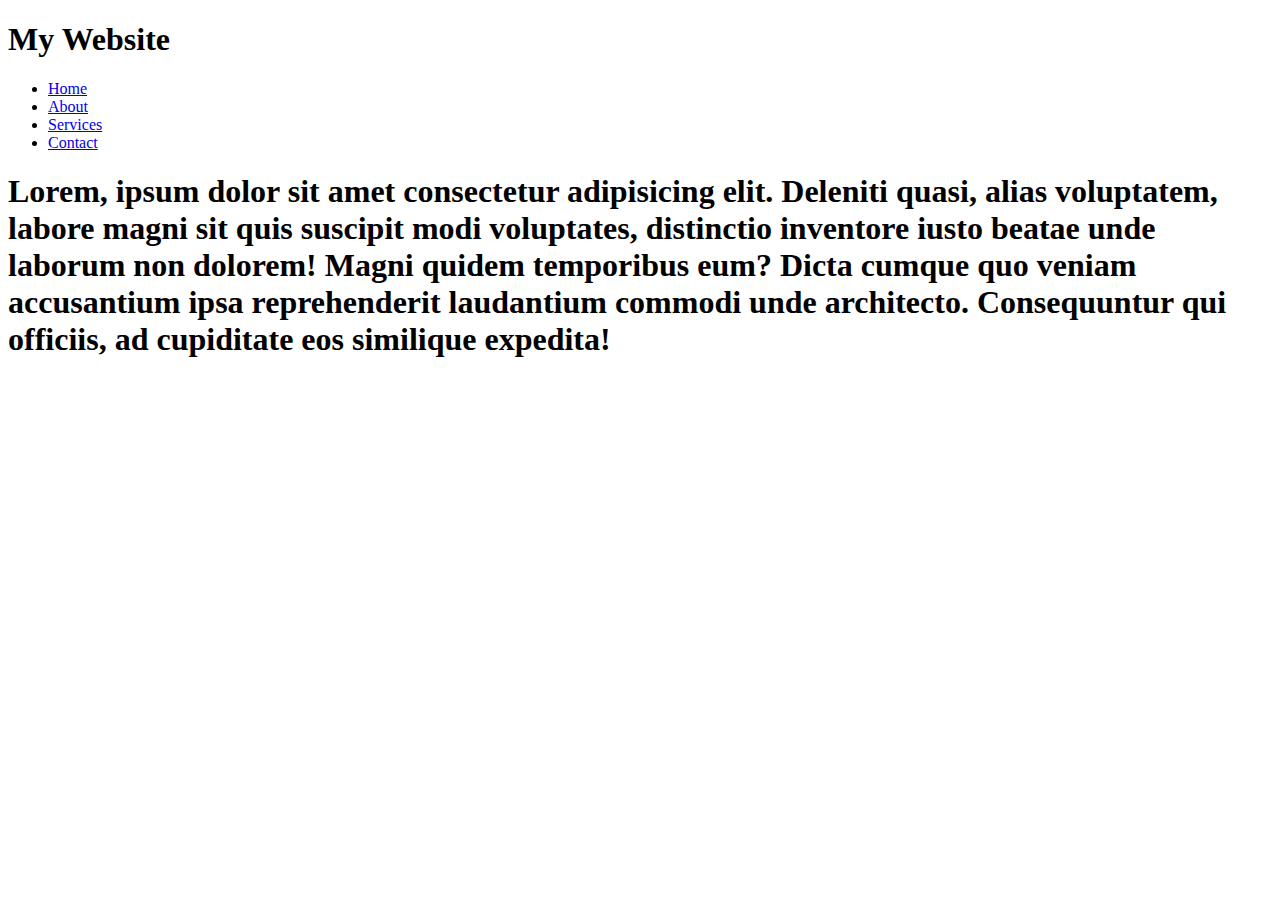
==== mywebsite/index.html @ e3251031 "my website" ====
<!DOCTYPE html>
<html lang="en">
<head>
    <meta charset="UTF-8">
    <meta http-equiv="X-UA-Compatible" content="IE=edge">
    <meta name="viewport" content="width=device-width, initial-scale=1.0">
    <title>My Website</title>
    <link rel="stylesheet" type="text/css" href="css/style.css">
</head>
<body>
    <header id="main-header">
        <div class="container">
            <h1>My Website</h1>
        </div>
    </header>

    <nav id="navbar">
        <div class="container">
            <ul>
                <li><a href="#">Home</a></li>
                <li><a href="#">About</a></li>
                <li><a href="#">Services</a></li>
                <li><a href="#">Contact</a></li>
            </ul>
        </div>
    </header>
    <section id="showcase">
    <div class="container"></div>
        <h1>Lorem, ipsum dolor sit amet consectetur adipisicing elit. Deleniti quasi, alias voluptatem, labore magni sit quis suscipit modi voluptates, distinctio inventore iusto beatae unde laborum non dolorem! Magni quidem temporibus eum? Dicta cumque quo veniam accusantium ipsa reprehenderit laudantium commodi unde architecto. Consequuntur qui officiis, ad cupiditate eos similique expedita!</h1>
    </section>
</body>
</html>
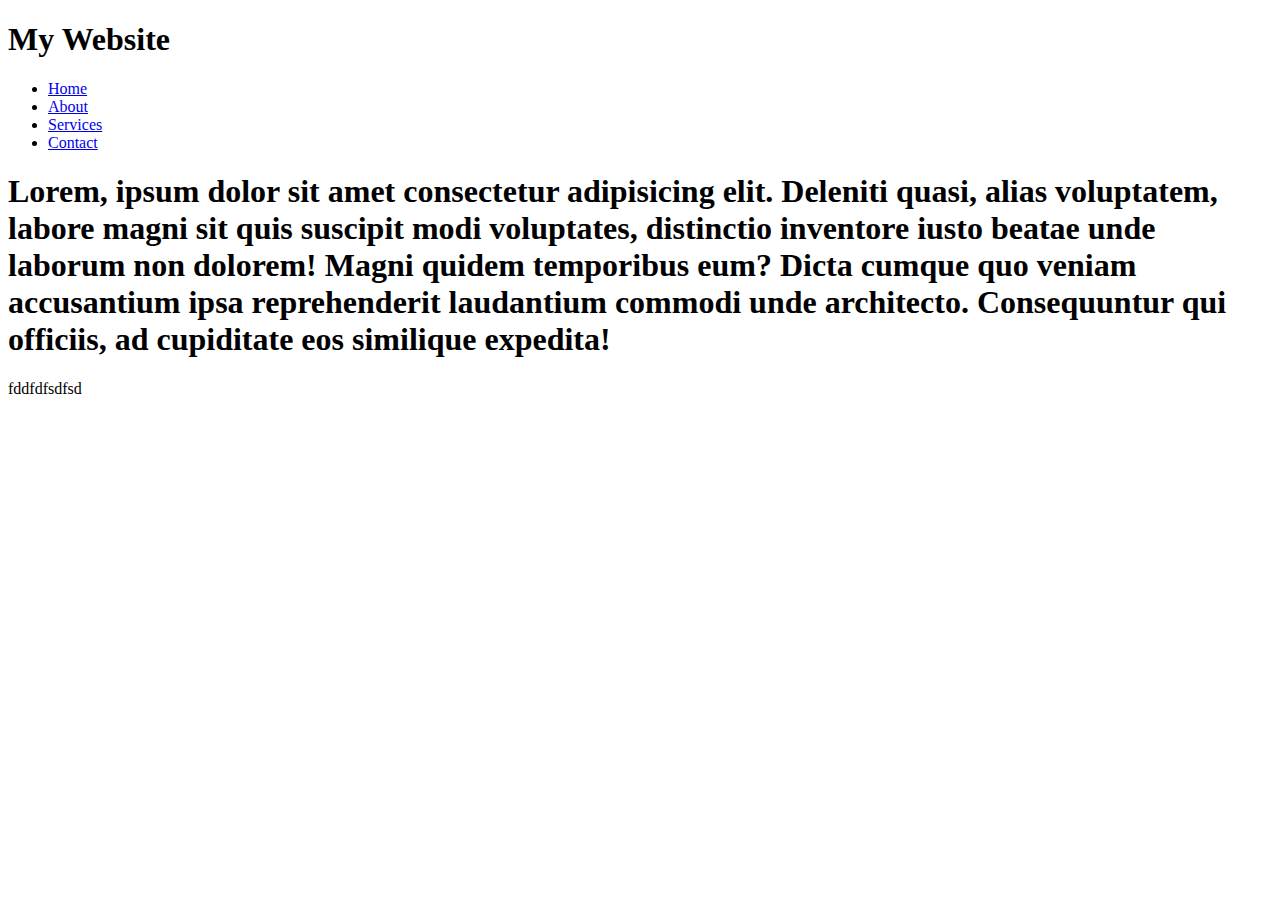
==== commit 978e8224: "dsds" ====
--- a/mywebsite/index.html
+++ b/mywebsite/index.html
@@ -29,4 +29,5 @@
         <h1>Lorem, ipsum dolor sit amet consectetur adipisicing elit. Deleniti quasi, alias voluptatem, labore magni sit quis suscipit modi voluptates, distinctio inventore iusto beatae unde laborum non dolorem! Magni quidem temporibus eum? Dicta cumque quo veniam accusantium ipsa reprehenderit laudantium commodi unde architecto. Consequuntur qui officiis, ad cupiditate eos similique expedita!</h1>
     </section>
 </body>
-</html>+</html>
+fddfdfsdfsd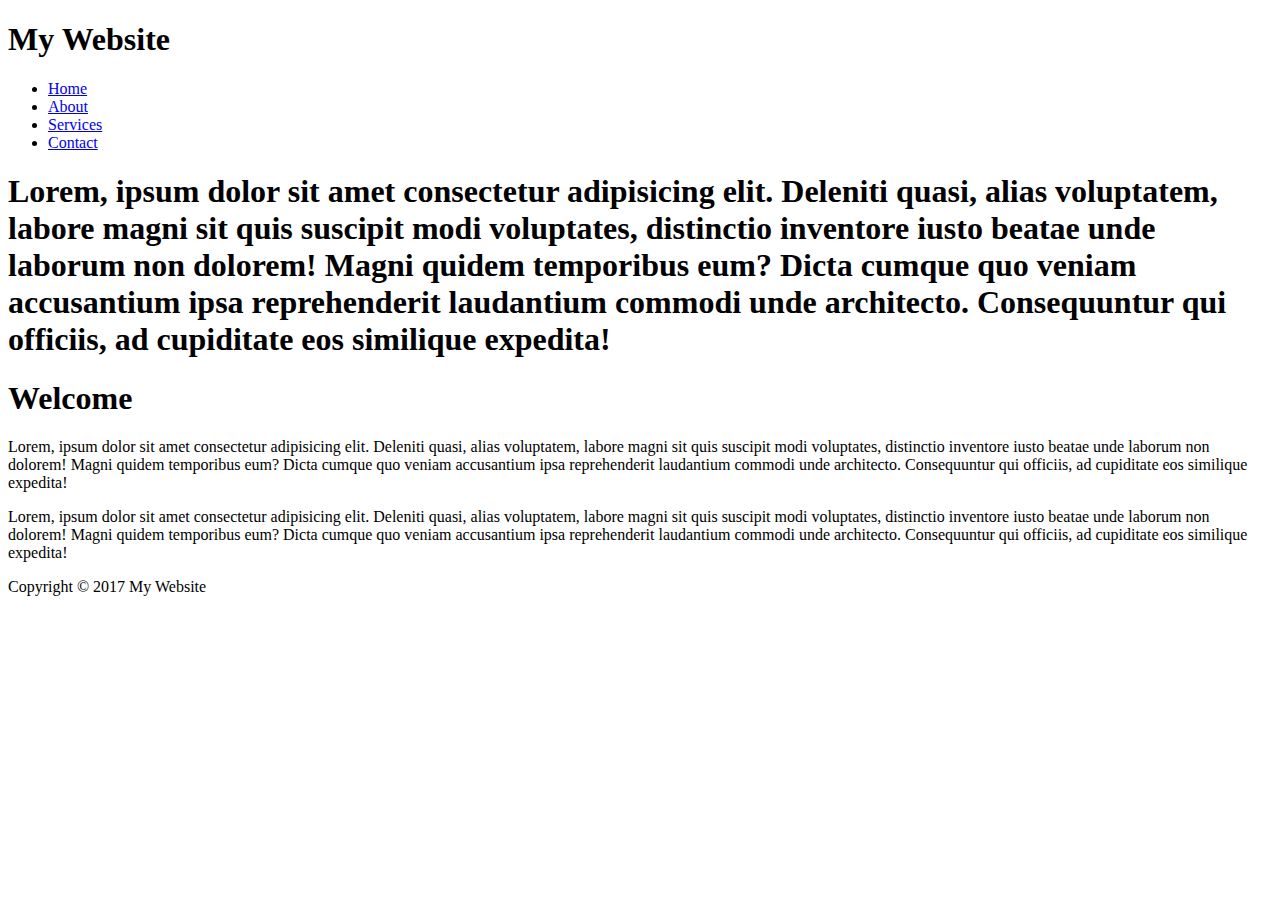
==== commit a9f6e066: "push" ====
--- a/mywebsite/index.html
+++ b/mywebsite/index.html
@@ -24,10 +24,24 @@
             </ul>
         </div>
     </header>
-    <section id="showcase">
-    <div class="container"></div>
-        <h1>Lorem, ipsum dolor sit amet consectetur adipisicing elit. Deleniti quasi, alias voluptatem, labore magni sit quis suscipit modi voluptates, distinctio inventore iusto beatae unde laborum non dolorem! Magni quidem temporibus eum? Dicta cumque quo veniam accusantium ipsa reprehenderit laudantium commodi unde architecto. Consequuntur qui officiis, ad cupiditate eos similique expedita!</h1>
-    </section>
+    <div class="container"> 
+        <section id="showcase">
+            <div class="container">
+                <h1>Lorem, ipsum dolor sit amet consectetur adipisicing elit. Deleniti quasi, alias voluptatem, labore magni sit quis suscipit modi voluptates, distinctio inventore iusto beatae unde laborum non dolorem! Magni quidem temporibus eum? Dicta cumque quo veniam accusantium ipsa reprehenderit laudantium commodi unde architecto. Consequuntur qui officiis, ad cupiditate eos similique expedita!</h1>
+            </div>
+        </section>
+
+        <section id="main">
+            <h1>Welcome</h1>
+            <p>Lorem, ipsum dolor sit amet consectetur adipisicing elit. Deleniti quasi, alias voluptatem, labore magni sit quis suscipit modi voluptates, distinctio inventore iusto beatae unde laborum non dolorem! Magni quidem temporibus eum? Dicta cumque quo veniam accusantium ipsa reprehenderit laudantium commodi unde architecto. Consequuntur qui officiis, ad cupiditate eos similique expedita!</p>
+        </section>
+        <aside id="sidebar">
+            <p>Lorem, ipsum dolor sit amet consectetur adipisicing elit. Deleniti quasi, alias voluptatem, labore magni sit quis suscipit modi voluptates, distinctio inventore iusto beatae unde laborum non dolorem! Magni quidem temporibus eum? Dicta cumque quo veniam accusantium ipsa reprehenderit laudantium commodi unde architecto. Consequuntur qui officiis, ad cupiditate eos similique expedita!</p>
+        </aside>
+    </div>
+
+    <footer id="main-footer">
+        <p>Copyright &copy; 2017 My Website</p>
+    </footer>
 </body>
 </html>
-fddfdfsdfsd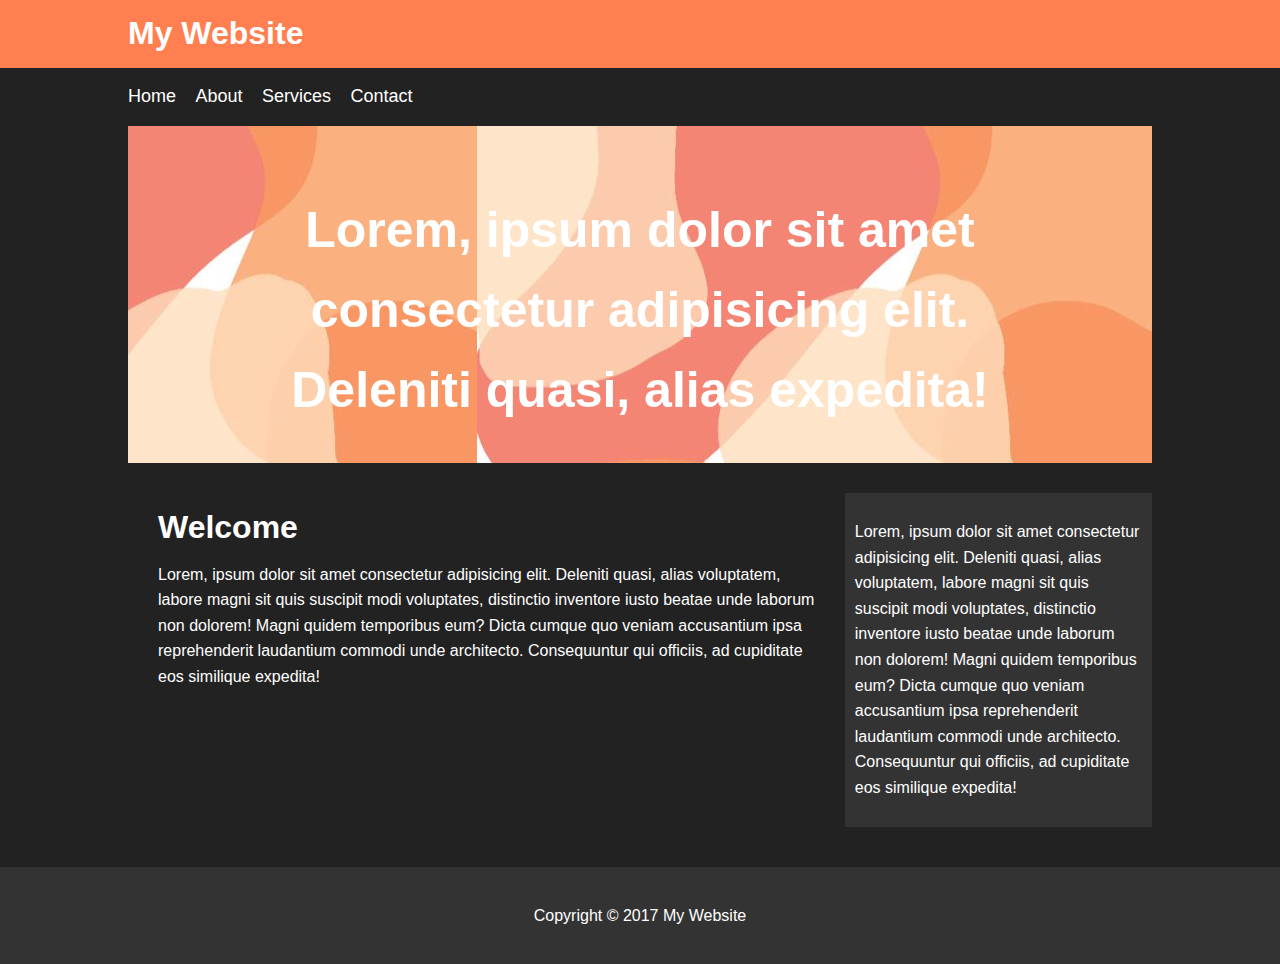
==== commit dde95f06: "push" ====
--- a/mywebsite/index.html
+++ b/mywebsite/index.html
@@ -27,11 +27,12 @@
     <div class="container"> 
         <section id="showcase">
             <div class="container">
-                <h1>Lorem, ipsum dolor sit amet consectetur adipisicing elit. Deleniti quasi, alias voluptatem, labore magni sit quis suscipit modi voluptates, distinctio inventore iusto beatae unde laborum non dolorem! Magni quidem temporibus eum? Dicta cumque quo veniam accusantium ipsa reprehenderit laudantium commodi unde architecto. Consequuntur qui officiis, ad cupiditate eos similique expedita!</h1>
+                <h1>Lorem, ipsum dolor sit amet consectetur adipisicing elit. Deleniti quasi, alias expedita!</h1>
             </div>
         </section>
 
         <section id="main">
+
             <h1>Welcome</h1>
             <p>Lorem, ipsum dolor sit amet consectetur adipisicing elit. Deleniti quasi, alias voluptatem, labore magni sit quis suscipit modi voluptates, distinctio inventore iusto beatae unde laborum non dolorem! Magni quidem temporibus eum? Dicta cumque quo veniam accusantium ipsa reprehenderit laudantium commodi unde architecto. Consequuntur qui officiis, ad cupiditate eos similique expedita!</p>
         </section>
--- a/mywebsite/css/style.css
+++ b/mywebsite/css/style.css
@@ -0,0 +1,90 @@
+body{
+    background:#f4f4f4;
+    color:#55555;
+    font-family:Arial, Helvetica, sans-serif;
+    font-size:16px;
+    line-height: 1.6em;
+    margin: 0;
+}
+
+.container{
+    width:80%;
+    margin:auto;
+    overflow:hidden;
+}
+
+#main-header{
+    background-color: coral;
+    color:#fff;
+}
+
+#navbar{
+    background-color: #222;
+    color:#fff
+}
+
+#navbar ul{
+    padding:0;
+    list-style:none;
+}
+
+#navbar li{
+    display:inline;
+}
+
+#navbar a{
+    color:#fff;
+    text-decoration: none;
+    font-size: 18px;
+    padding-right:15px;
+}
+
+#showcase{
+    background-image: url('../images/showcase.jpg');
+    background-position:center right;
+    min-height:300px;
+    margin-bottom:30px;
+    text-align: center;
+}
+
+#showcase h1{
+    color:#fff;
+    font-size: 50px;
+    line-height:1.6em;
+    padding-top:30px;
+}
+
+#main{
+    float:left;
+    width:70%;
+    padding:0 30px;
+    box-sizing:border-box;
+}
+
+#sidebar{
+    float:right;
+    width:30%;
+    background:#333;
+    padding:10px;
+    box-sizing:border-box;
+}
+
+#main-footer{
+    background:#333;
+    color:#fff;
+    text-align:center;
+    padding:20px;
+    margin-top:40px;
+}
+
+@media(max-width:600px){
+    #main{
+        width:100%;
+        float:none
+    }
+    
+    #sidebar{
+        width:100%;
+        float:none;
+    }
+}
